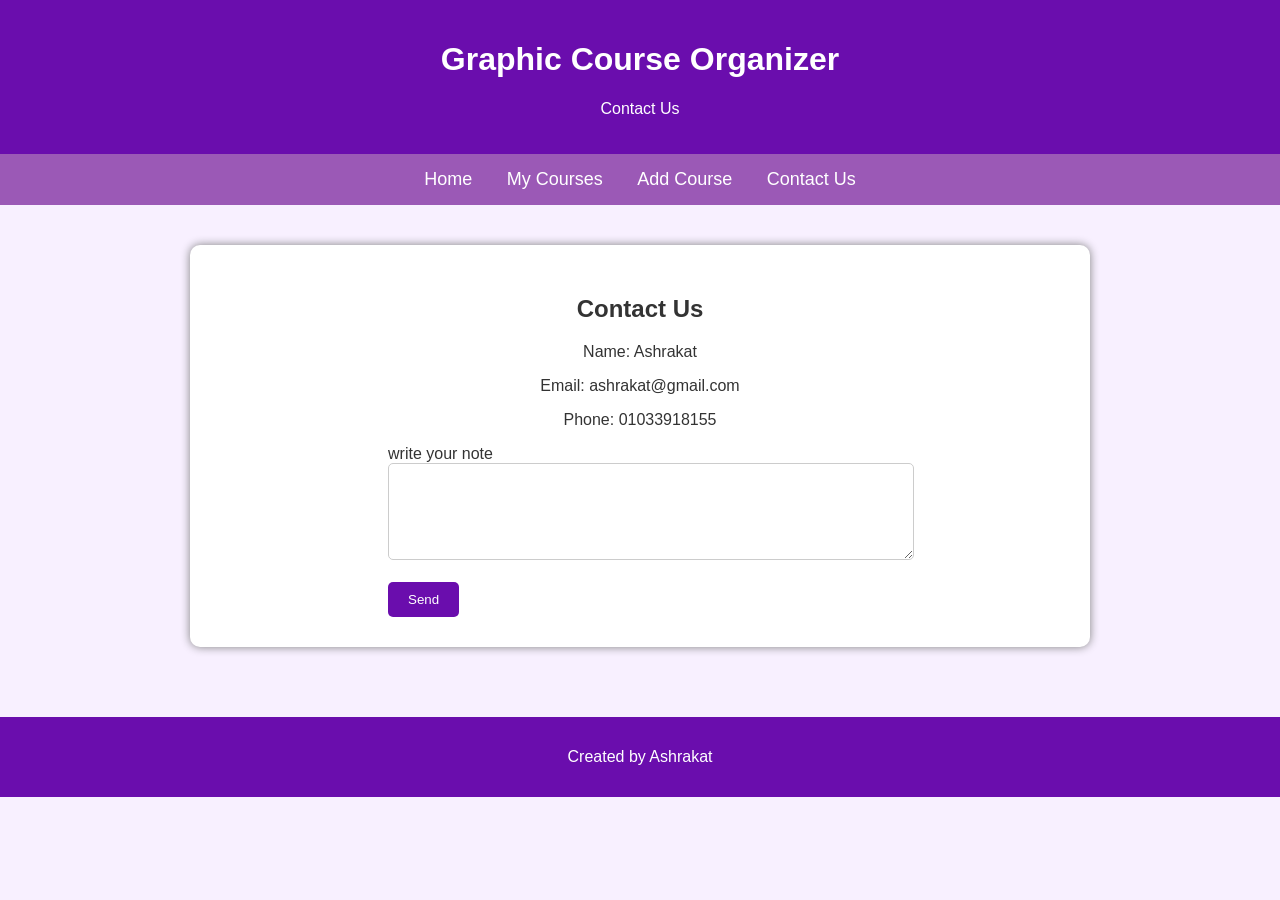
==== contact.html @ 75917620 "Add files via upload" ====
<!DOCTYPE html>
<html lang="en">

<head>
<meta charset="UTF-8">
<meta name="viewport" content="width=device-width, initial-scale=1.0">
<title>Contact Us</title>
<link rel="stylesheet" href="style.css">
</head>

<body>

<header>
<h1>Graphic Course Organizer</h1>
<p>Contact Us</p>
</header>

<nav>
<a href="index.html">Home</a>
<a href="courses.html">My Courses</a>
<a href="add-course.html">Add Course</a>
<a href="contact.html">Contact Us</a>
</nav>

<main>
<section>
<h2>Contact Us</h2>

<p>Name: Ashrakat</p>
<p>Email: ashrakat@gmail.com</p>
<p>Phone: 01033918155</p>

<form>

<label>write your note</label><br>
<textarea rows="5"></textarea><br><br>

<button type="submit">Send</button>

</form>

</section>
</main>

<footer>
<p>Created by Ashrakat</p>
</footer>

</body>
</html>
---- style.css ----
body{
margin:0;
font-family:Arial;
background:#f8f0ff;
color:#333;
}

header{
background:#6a0dad;
color:white;
text-align:center;
padding:20px;
}


nav{
background:#9b59b6;
text-align:center;
padding:15px;
}

nav a{
color:white;
text-decoration:none;
margin:15px;
font-size:18px;
}

nav a:hover{
color:yellow;
}

main{
text-align:center;
padding:40px;
}

section{
background:white;
padding:30px;
width:70%;
margin:auto;
border-radius:10px;
box-shadow:0 0 10px gray;
}

footer{
background:#6a0dad;
color:white;
text-align:center;
padding:15px;
margin-top:30px;
}
table{
width:80%;
margin:auto;
border-collapse:collapse;
background:white;
}

th,td{
border:1px solid #ccc;
padding:12px;
text-align:center;
}

th{
background:#9b59b6;
color:white;
}

tr:hover{
background:#f1e1ff;
}


table{
width:80%;
margin:auto;
border-collapse:collapse;
background:white;
}

th,td{
border:1px solid #ccc;
padding:12px;
text-align:center;
}

th{
background:#9b59b6;
color:white;
}

tr:hover{
background:#f1e1ff;
}



form{
width:60%;
margin:auto;
text-align:left;
}

input, textarea{
width:100%;
padding:10px;
border:1px solid #ccc;
border-radius:5px;
}

button{
background:#6a0dad;
color:white;
padding:10px 20px;
border:none;
border-radius:5px;
cursor:pointer;
}

button:hover{
background:#9b59b6;
}

@media (max-width:768px){

nav a{
display:block;
margin:10px 0;
}

section{
width:90%;
}

table{
width:100%;
font-size:14px;
}

form{
width:90%;
}

}
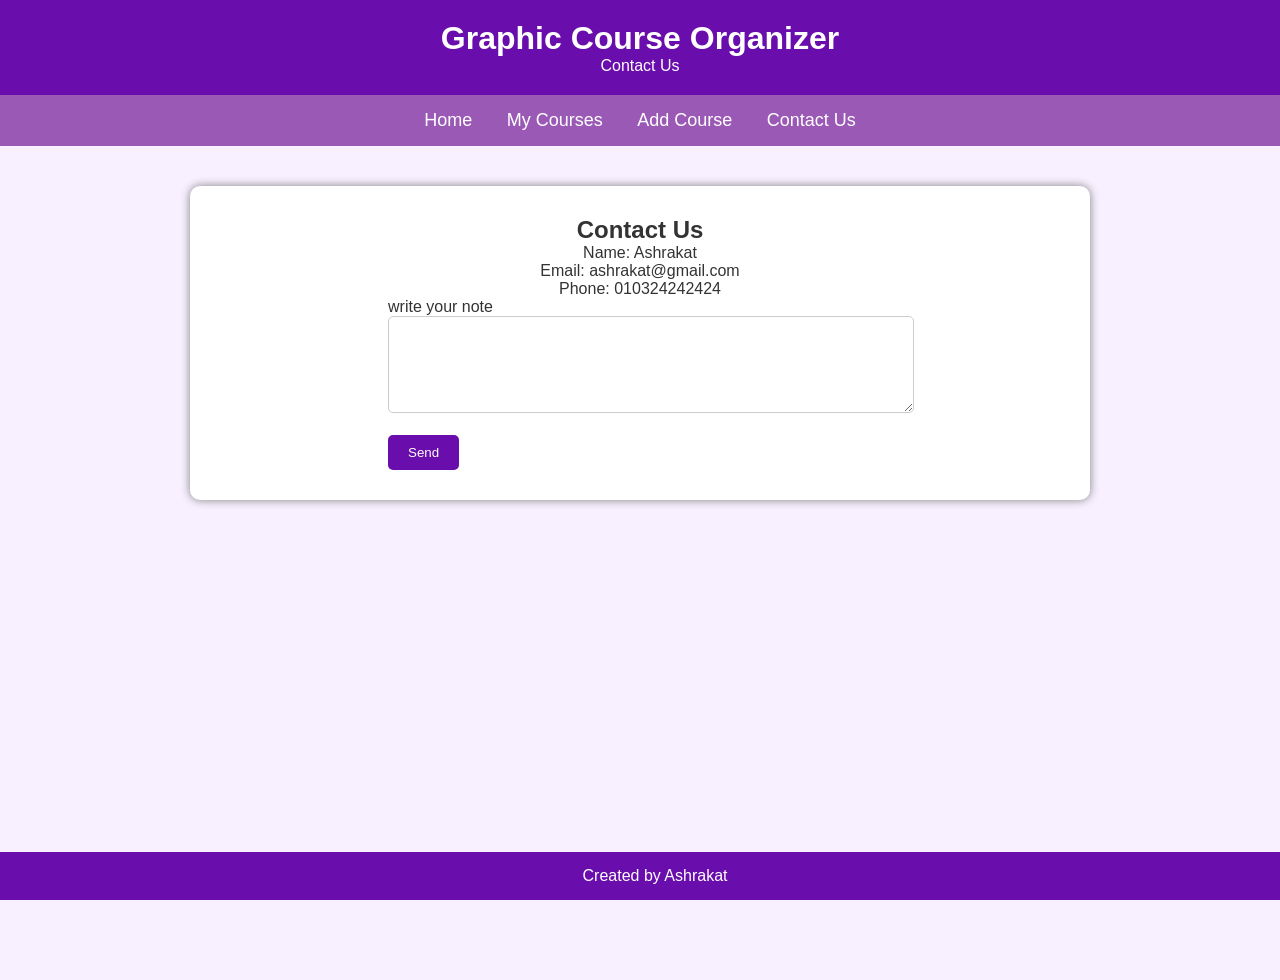
==== commit f4b1746c: "Add files via upload" ====
--- a/contact.html
+++ b/contact.html
@@ -28,7 +28,7 @@
 
 <p>Name: Ashrakat</p>
 <p>Email: ashrakat@gmail.com</p>
-<p>Phone: 01033918155</p>
+<p>Phone: 010324242424</p>
 
 <form>
 
--- a/style.css
+++ b/style.css
@@ -1,8 +1,15 @@
+*{
+    margin: 0;
+    padding: 0;
+}
 body{
 margin:0;
 font-family:Arial;
 background:#f8f0ff;
 color:#333;
+min-height: 100vh;
+padding-bottom: 80px;
+
 }
 
 header{
@@ -50,6 +57,10 @@
 text-align:center;
 padding:15px;
 margin-top:30px;
+position: fixed;
+bottom: 0;
+left: 0;
+width: 100%;
 }
 table{
 width:80%;
@@ -136,12 +147,28 @@
 }
 
 table{
-width:100%;
+width:auto;
 font-size:14px;
+margin-left: auto;
+margin-right: auto;
 }
+table tr,td,th{
+    font-size: 0.7rem;
+}
+.tablee{
+    margin-left: auto;
+margin-right: auto;
+}
+
 
 form{
 width:90%;
 }
 
+}
+
+@media (max-width: 400px){
+    table tr, td,th{
+        font-size: 0.5rem;
+    }
 }
